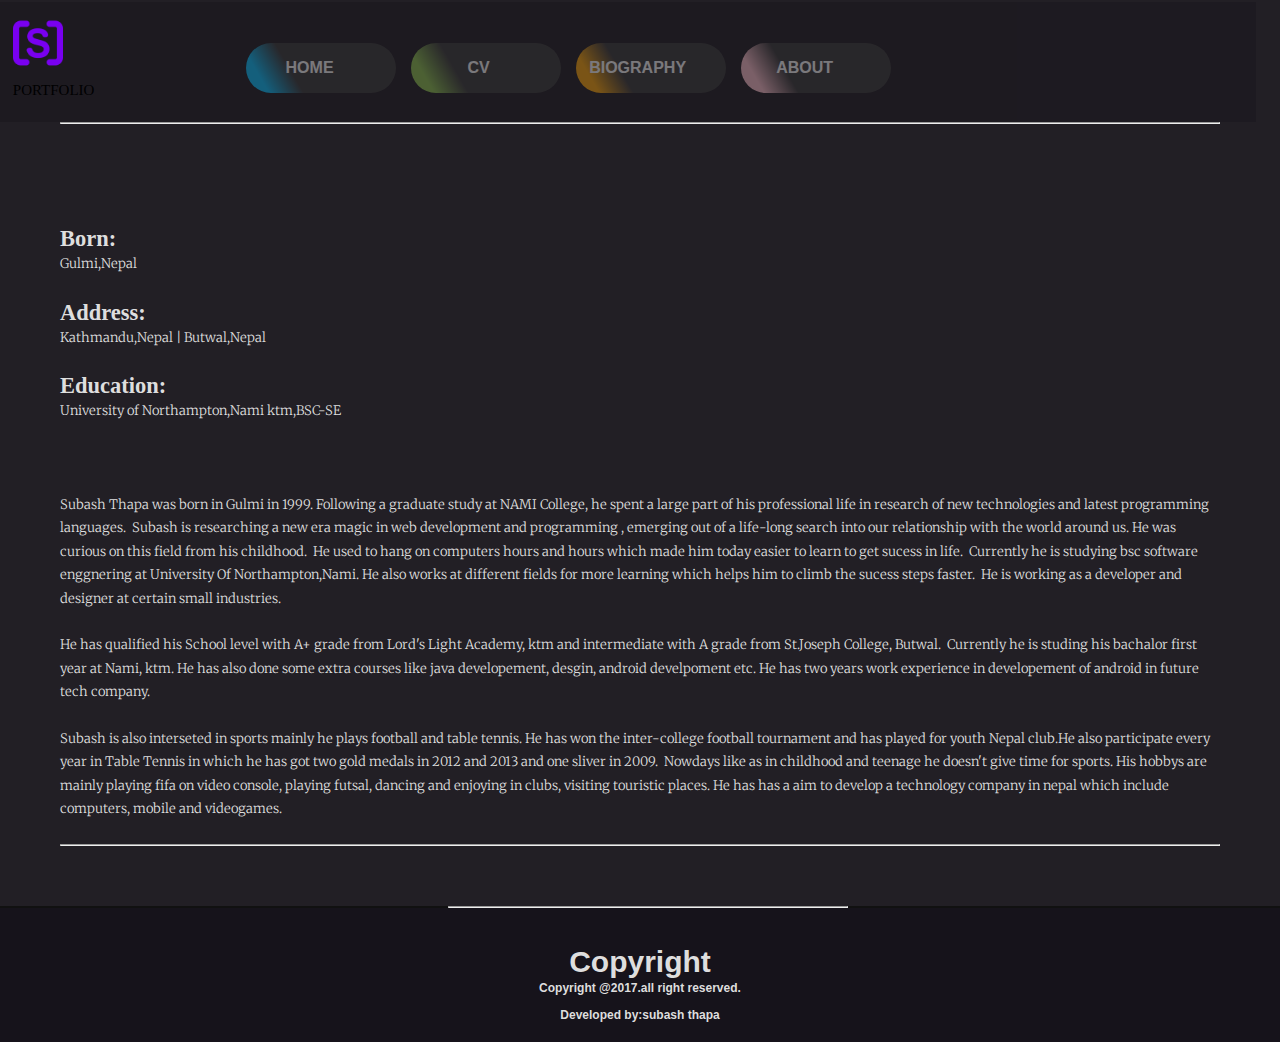
==== bio.html @ 88fdac46 "9th update" ====
<!DOCTYPE html>
<html>
<head>
  <title>Subash port...</title>
  <link type=text/css rel="stylesheet" href="css/main1.css">
  <link rel="shortcut icon" href="images/s.png" type="image/png">
  <!-- include css file -->
</head>
<body>
  <ul class="sidebar">
	<li class="bar"><a href="file:///F:/subash/SUBU/csy1018/index.html">Home</a></li>
	<li class="bar"><a href="file:///F:/subash/SUBU/csy1018/Cv.html">CV</a></li>
	<li class="bar"><a href="file:///F:/subash/SUBU/csy1018/bio.html">BIOGRAPHY</a></li>
	<li class="bar"><a href="file:///F:/subash/SUBU/csy1018/about.html">ABOUT</a></li>
</ul>


<input type="checkbox" id="sidebartoggle" class="sidebartoggle" />
<label for="sidebartoggle"></label>
<div class="page-wrap">
<div class="container">
   <div class="box">
  <div class="menu">
   <a href="file:///F:/subash/SUBU/csy1018/index.html" class="item color1">HOME              </a>
 </div>
 <div class="menu">
   <a href="file:///F:/subash/SUBU/csy1018/Cv.html" class="item color2">CV                </a>
 </div>
 <div class="menu">
   <a href="file:///F:/subash/SUBU/csy1018/bio.html" class="item color3">BIOGRAPHY         </a>
 </div>
 <div class="menu">
   <a href="file:///F:/subash/SUBU/csy1018/about.html" class="item color4">ABOUT             </a>
 </div>
</div>
</div>
<ul class="portfolio">
     <li><img src="images/s.png" id="icon2" alt=""><br>PORTFOLIO</li>
  </ul>
  <hr>
 <div class="BIO">
      <p>&nbsp;</p>
         <br><br><h2>Born:</h2><p>Gulmi,Nepal</p>
          <h2>Address:</h2><p>Kathmandu,Nepal | Butwal,Nepal</p>
          <h2>Education:</h2><p>University of Northampton,Nami ktm,BSC-SE
            <br><br>&nbsp;
          <p><!-- start segement --></p>
          <p>Subash Thapa was born in Gulmi in 1999. Following a graduate study at NAMI College,
             he spent a large part of his professional life in research of new technologies and latest
             programming languages.&nbsp; Subash is researching a new era magic in web development and programming
             , emerging out of a life-long search into our relationship with the world
               around us.&nbsp;He was curious on this field from his childhood.&nbsp; He used to hang on
               computers hours and hours which made him today easier to learn to get sucess in
               life.&nbsp; Currently he is studying bsc software enggnering at University Of Northampton,Nami.
               He also works at different fields for more learning which helps him to climb the sucess
               steps faster.&nbsp; He is working as a developer and designer at certain small industries.
            <p>
              He has qualified his School level with A+ grade from Lord's Light Academy, ktm and intermediate
              with A grade from St.Joseph College, Butwal.&nbsp; Currently he is studing his bachalor first year at
              Nami, ktm. He has also done some extra courses like java developement, desgin, android develpoment etc.
            He has two years work experience in developement of android in future tech company.</p>
              <p>
                Subash is also interseted in sports mainly he plays football and table tennis. He has won
                the inter-college football tournament and has played for youth Nepal club.He also participate every
                year in Table Tennis in which he has got two gold medals in 2012 and 2013 and one sliver in 2009.&nbsp;
                Nowdays like as in childhood and teenage he doesn't give time for sports. His hobbys are mainly playing
                fifa on video console, playing futsal, dancing and enjoying in clubs, visiting touristic places. He has
                has a aim to develop a technology company in nepal which include computers, mobile and videogames.
                </p>
               <p>  <!-- end segement --></p>
               <hr></hr>
         </div>
  </div>
         <hr class="line"></hr>
<footer>
   <div class="d1">
   </div>
   <div class="d1">

      <br><h4>Copyright</h4>
      <h6>
       Copyright @2017.all right reserved.<br>
       Developed by:subash thapa</h6>
  </div>
  <div class="d1">
  </div>
</footer>
</body>
</html>
---- css/main1.css ----
@import url(http://fonts.googleapis.com/css?family=Great+Vibes);
@import url(https://fonts.googleapis.com/css?family=Acme|Alfa+Slab+One|Chewy|Copse);
@import url(https://fonts.googleapis.com/css?family=Fredoka+One);
@import url(https://fonts.googleapis.com/css?family=Merriweather);
 body{
   font-family: Georgia,serif;
  font-weight: normal;
  font-family: "Merriweather";
  font-size: 13px;
  line-height: 1.8em;
  text-transform: none;
  font-weight: 300;
  font-style: normal;
  text-decoration: none;
  margin: 0%;
  font-size: 15px;
  font-family: inherit;
  background-color: #111;
}
.picture img{
  width: 240px;
  height: 240px;
  transition:all 5s ease-in-out;
}
#pic{
  position: absolute;
  left: 65%;
  top:5%;
  width: 250px;
  height: 250px;
  border: 5px solid #111;
  overflow: hidden;
  box-shadow: 5px 5px 5px #333;
}
.picture #picture:hover{
   transform: scale(2,2);
}

.FIGURE{
  height: 100%;
  width: 100%;
  position: relative;
  z-index: 10;
}
.TITLE {
  display: block;
  margin:10px;
  opacity: 0;
  animation: 2s anim-lightspeed-in ease forwards;
}
.SECTION1{
  overflow: hidden;
}
.B1 {
  margin-bottom: 10px;
  text-decoration: none;
  height: 29px;
  background: linear-gradient(to left, #6636bb, #009688);
  border-top-right-radius: 5px;
  opacity: 0;
  border-bottom-right-radius: 5px;
  animation: 1s anim-lightspeed-in ease forwards;
}
.BAR1 .TITLE {
  animation-delay: 4.2s;
}

 .BAR .B1:nth-of-type(5){
  animation-delay:5.1s;
}
.BAR .B1:nth-of-type(4){
  animation-delay: 4.2s;
}
.BAR .B1:nth-of-type(3){
  animation-delay:3.3s;
}
.BAR .B1:nth-of-type(2){
  animation-delay: 2.5s;
}
.BAR .B1:nth-of-type(1){
  animation-delay:1.7s;
}
.BAR1 .B1:nth-of-type(3){
  animation-delay: 8.9s;
}
.BAR1 .B1:nth-of-type(2){
  animation-delay: 7.8s;
}
.BAR1 .B1:nth-of-type(1){
  animation-delay: 6.3s;

}
.B1[data-skill='40'] {
  width: 45%;
}
.B1[data-skill='50'] {
  width: 65%;
}
.B1[data-skill='60'] {
  width: 50%;
}
.B1[data-skill='65'] {
  width: 70%;
}
.B1[data-skill='70'] {
  width: 40%;
}
.B1[data-skill='75'] {
  width: 50%;
}
.B1[data-skill='80'] {
  width: 60%;
}
.B1[data-skill='95'] {
  width: 55%;
}

.B2 {
  text-decoration: none;
  padding-left: 10px;
  line-height: 30px;
  color: white;
}

@keyframes anim-lightspeed-in {
  0% {
    transform: translateX(-200%);
    opacity: 1;
  }
  100% {
    transform: translateX(0);
    opacity: 1;
  }
}
h6{
  font-size: 12px;
  color: #dedede;

}
h4{
  font-size: 30px;
  color: #dedede;
}
}
 h3  {
   text-align: center;
   color: #999;
   font-size: 30px;
  max-width: 600px;
  margin: 0 auto 1em;
}
.s2{
  font-size: 16px;
  color: #dedede;
  margin-left: 5px;
}
.BIO{
  position: relative;
  top:90%;
  height: 100%;


}
.line{
  width: 400px;
  position: relative;
  left: 35%;
}
p {
  position: relative;
	font-family: 'Merriweather', serif;
  font-weight: normal;
  font-size: 13px;
  line-height: 1.8em;
  text-transform: none;
  text-decoration: none;
  font-weight: 300;
  font-style: normal;
  margin: 0 0 1.8em;
   color: #dedede;


}
h5{
  font-size: 16px;
  color: #dedede;


}
h1{
  font-size: 15px;

}
.S1{
  text-decoration: underline;

}

h2{
  font-weight: bold;
  color: #dedede;
}
.portfolio{
  margin: 0;
  padding: 0;
  position: absolute;
  left: 1%;
  top:2%;
  list-style: none;
}
 #icon2{
  list-style: none;
  width: 50px;
  height: 50px;
  line-height:30px;
  text-align: center;
  position: relative;
}


code {
	padding: 2px;
	background: #ddd;
}

.container{
  position: relative;
  left: -23%;
  margin-left: 200px;
  padding: 0%;
  width:100%;
}
.box{
  margin-top: -5%;
  background-color:#16131b;
  opacity: 0.4;
  width:1263px;
  height: 120px;
}
  .menu{
  background: #111;
   width: 150px;
	 height: 50px;
   padding: 0%;
	 overflow-x:hidden;
	 position: relative;
	 margin-right: 15px;
   margin-top: -5px;
	 border-radius:50px;
   border-color: black;
   list-style-type: none;
   float: left;
   top:38%;
   left:20%;
 }
 .item{
			width: 300px;
			height: 50px;
			font:bold 16px/50px "arial";
			position: absolute; right: 0;
			color:white;
      text-align: right;
			text-decoration: none;
			white-space:pre;
			transition: width .7s, color .7s;
    }
   .color1{background:linear-gradient(60deg, deepskyblue 150px,#333 180px, #333);}
		.color2{background:linear-gradient(60deg, #8BC34A 150px,#333 180px, #333);}
		.color3{background:linear-gradient(60deg, orange 150px,#333 180px, #333);}
		.color4{background:linear-gradient(60deg, pink 150px,#333 180px, #333);}

		.item:hover{
      opacity: 100;
		width: 150px;
		color: black;
  }
  .box:hover{
    opacity: 100;
  }
  .sidebar{
    position: absolute;
    top:0;
    bottom: 0;
    left: 0;
    right: 0;
    z-index: 0;
    width:120px ;
    padding: 20px;
    background-color: #333;

  }
  .sidebar li{
    font-family: sans-serif;
    font-size: 16px;
    margin-bottom:11px;
    -webkit-font-smoothing: antialiased;
    cursor: pointer;
    text-decoration-style: none;
    color: rgba(255,255,255,0.8);
    list-style: none;
  }
  li:hover{
    color: rgba(255,255,255,1)
  }

.sidebar {
  width: 100%;
  height: 100%;
  position:absolute;
  top: 0;
  right: 0;
  bottom: 0;
  left: 0;
  z-index: 0;
  list-style: none;
  background: #333;
}

.bar {
  width: 200px;
  border-top: 1px solid #111;
  border-bottom: 1px solid #000;
}

.bar a {
  display: block;
  padding: 10%;
  background: linear-gradient(135deg, rgba(0,0,0,0) 0%,rgba(144, 132, 132, 0.65) 100%);
  color: white;
  font-size: 19px;
  text-decoration: none;
  transition: color 0.2s, background 0.5s;
}

.bar a:hover {
  color: #c74438;
  background: linear-gradient(135deg, rgba(0,0,0,0) 0%,rgba(75,20,20,0.65) 100%);
}

/* page Wrapper - Everything that is not sidebar */
.page-wrap {
  min-width: 100%;
  min-height: 100%;
  position: relative;
  top: 0;
  bottom: 100%;
  left: 0;
  z-index: 1;
  padding: 4em;
  background-size: 200%;
  background:#221f25;
  background-size: 400% 400%;
}


.sidebartoggle {
  position: absolute;
  clip: rect(0, 0, 0, 0);
}

label {
  position: fixed;
  left: 15px; top: 15px;
  z-index: 2;
  height: 30px;
  width: 30px;
  cursor: pointer;
  background-image: url("data:image/svg+xml;utf8,<svg xmlns='http://www.w3.org/2000/svg' xmlns:xlink='http://www.w3.org/1999/xlink' version='1.1' x='0px' y='0px' width='30px' height='30px' viewBox='0 0 30 30' enable-background='new 0 0 30 30' xml:space='preserve'><rect width='30' height='6'/><rect y='24' width='30' height='6'/><rect y='12' width='30' height='6'/></svg>");
  background-size: contain;
  visibility: hidden;
}

/* this makes magic */
.sidebartoggle  {
  transition: left 0.2s;
}

.sidebartoggle:checked +label {
  left: 215px;
}

.sidebartoggle:checked ~ .page-wrap {
  left: 200px;
  box-shadow: 0 0 5px 5px rgba(68, 65, 65);
}

/* Micro reset */
*,*:before,*:after{-webkit-box-sizing:border-box;box-sizing:border-box;margin:0;padding:0;}
html, body { height: 100%; width: 100%; font-size: }



footer{
  font-family: sans-serif;
  top:0%;
  position: relative;
  background: #16131b;
  padding: 0%;
  display: flex;
  flex-direction:row;
  justify-content: space-between;

}
  .d1{
   background: #16131b;
   width: 31%;
   padding: 1%;
   text-align: center
 }

.line{
  width: 400px;
  position: relative;
  left: 35%;
}
.topic{
  margin: 0;
  width: 60%;
  padding-bottom: 25px;
  font-size: 30px;
  color: #dedede;
}
.feedback {
  position: absolute;
  left: 0%;
  top:38%;
  width:80%;
  height: 100%;
  margin: 5% ;
}
#content {
  font-family: "Merriweather", sans-serif;
  margin-bottom: 20px ;
  display: block;
  padding: 8px;
  border-radius: 4px;
  min-width: 48%;
  transition: all 2.5s ease;
}
.email:focus, .subject:focus{
  transform:scale(1.1,1.1);
  outline: none;
}
.message:focus{
  transform:scale(1.04,1.04);
  outline: none;

}
.email {
  background-color: #d03434;
}
.email:hover{
  background-color: #d60b62;
}
.subject {
  background-color: #795548;
}
.subject:hover{
  background-color: #a227e4;


}
.message {
  background-color: #1aab9d;
  overflow: hidden;
  height: 60px;
}
.message:hover{
  background-color: #3194e2;
  height: 200px;
}
.send{
  margin-left: 14%;
  width: 15%;
  height: 10%;
  margin-top: 2%;
  border-radius:5px;
  padding:7px;
  background-color: #524954;
  border-bottom: 4px solid #3e3b3d;
  transition: all 1.5s ease;
}
.send:hover{
   transform: scale(0.9,0.9);
  -webkit-transform: scale(0.9,0.9);
  cursor: pointer;
}
::-webkit-input-placeholder{
  color: #dedede;
  font-weight: bold;
}
.info{
  position: absolute;
  right:8%;
}

@media all and (max-width:900px) {
  .menu{
    visibility: hidden;

  }
  .item{
    visibility: hidden;

  }
  label{ visibility: visible;}

  .page-wrap{
    background-size: auto;
    min-width: 100%;
    min-height: 100%;
  }
  .container{
   left:-394%;
   visibility: hidden;
  }
  .line{
    width: 200px;
    left: 30%;

  }
  .picture img{
    width: 110px;
    height: 110px;
  }
  #pic{
    width: 115px;
    height: 115px;
  }
  .sidebar{
    width: 100%;
  }
 .portfolio{
   left:50%;
 }
}
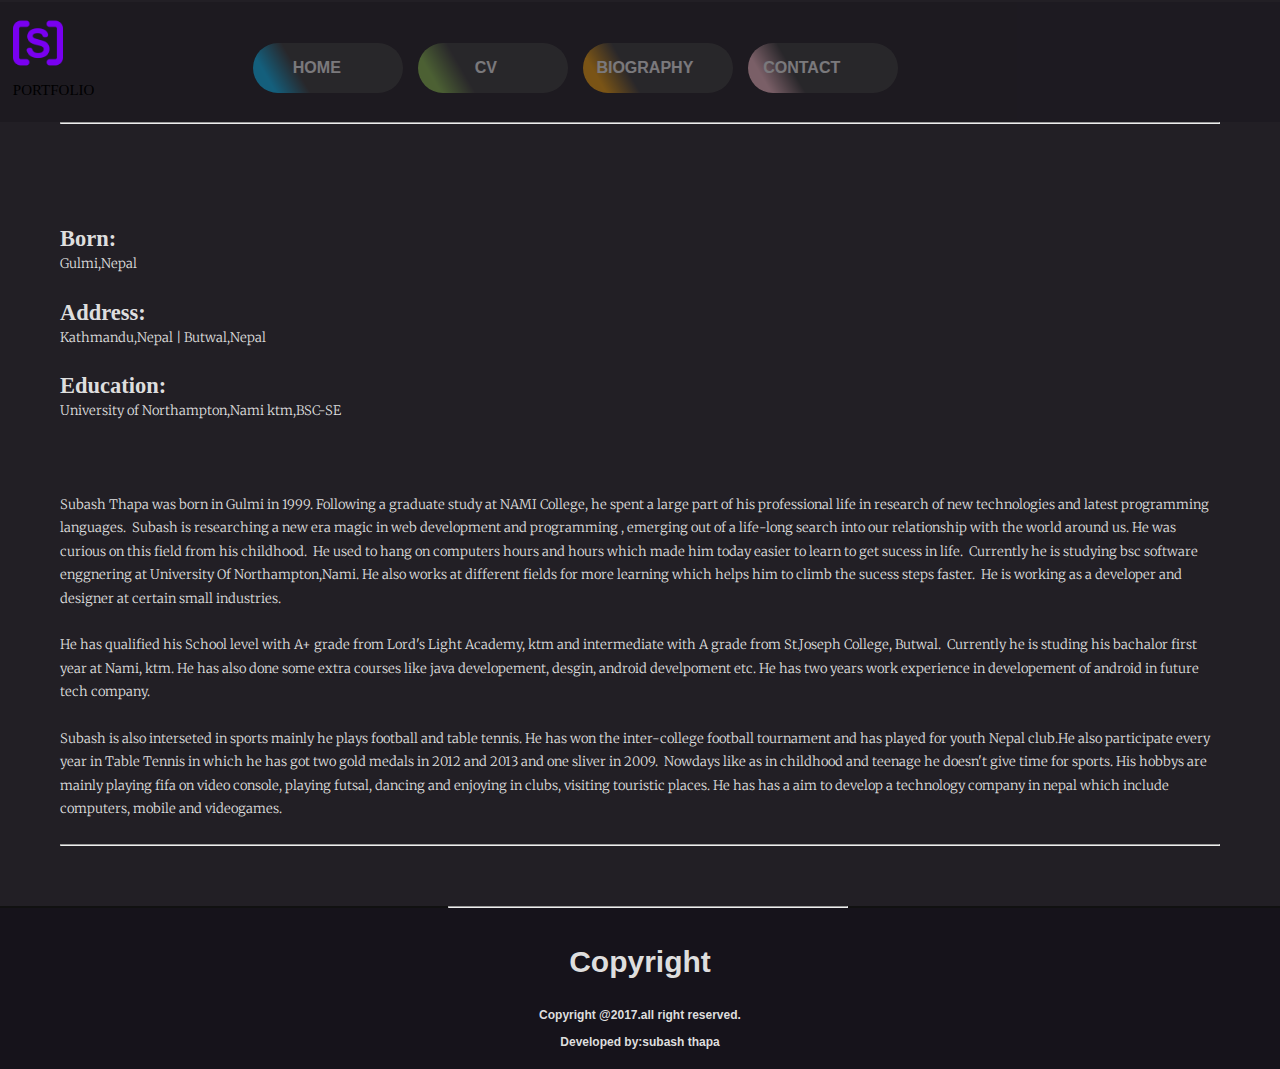
==== commit 118e7ba2: "small update" ====
--- a/bio.html
+++ b/bio.html
@@ -11,7 +11,7 @@
 	<li class="bar"><a href="file:///F:/subash/SUBU/csy1018/index.html">Home</a></li>
 	<li class="bar"><a href="file:///F:/subash/SUBU/csy1018/Cv.html">CV</a></li>
 	<li class="bar"><a href="file:///F:/subash/SUBU/csy1018/bio.html">BIOGRAPHY</a></li>
-	<li class="bar"><a href="file:///F:/subash/SUBU/csy1018/about.html">ABOUT</a></li>
+	<li class="bar"><a href="file:///F:/subash/SUBU/csy1018/contact.html">CONTACT</a></li>
 </ul>
 
 
@@ -30,7 +30,7 @@
    <a href="file:///F:/subash/SUBU/csy1018/bio.html" class="item color3">BIOGRAPHY         </a>
  </div>
  <div class="menu">
-   <a href="file:///F:/subash/SUBU/csy1018/about.html" class="item color4">ABOUT             </a>
+   <a href="file:///F:/subash/SUBU/csy1018/contact.html" class="item color4">CONTACT             </a>
  </div>
 </div>
 </div>
@@ -77,7 +77,7 @@
    </div>
    <div class="d1">
 
-      <br><h4>Copyright</h4>
+      <br><h4>Copyright</h4><br>
       <h6>
        Copyright @2017.all right reserved.<br>
        Developed by:subash thapa</h6>
--- a/css/main1.css
+++ b/css/main1.css
@@ -231,10 +231,10 @@
   width:100%;
 }
 .box{
+  width: 112%;
   margin-top: -5%;
   background-color:#16131b;
   opacity: 0.4;
-  width:1263px;
   height: 120px;
 }
   .menu{
@@ -494,7 +494,7 @@
   right:8%;
 }
 
-@media all and (max-width:900px) {
+@media all and (max-width:1000px) {
   .menu{
     visibility: hidden;
 
@@ -503,6 +503,7 @@
     visibility: hidden;
 
   }
+
   label{ visibility: visible;}
 
   .page-wrap{
@@ -514,6 +515,9 @@
    left:-394%;
    visibility: hidden;
   }
+  .box{
+    width: 100%;
+  }
   .line{
     width: 200px;
     left: 30%;
@@ -534,3 +538,8 @@
    left:50%;
  }
 }
+@media all and (max-width:780px) {
+  .info{
+    visibility: hidden;
+  }
+}
